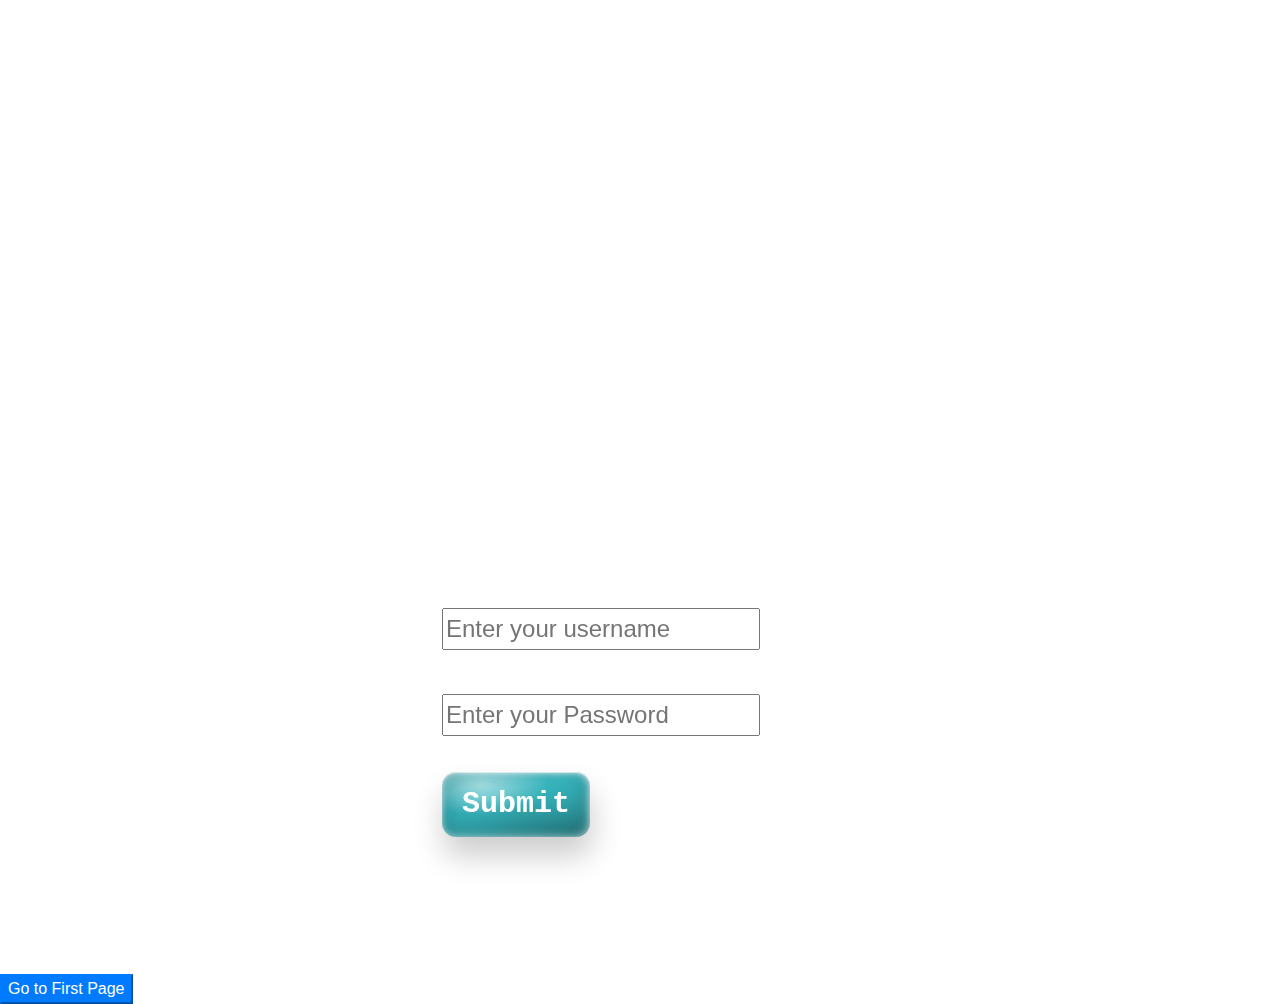
==== MidnightHeist/index.htm @ e077c56c "Add files via upload" ====
<!DOCTYPE html>
<html>
    <head>
        <title>Heist game</title>
        <link rel="stylesheet" href="css/buttons.css">
        <link rel="stylesheet" href="css/texts.css">
        <link rel="stylesheet" href="css/styles.css">
        <link rel="stylesheet" href="https://cdn.jsdelivr.net/npm/bootstrap@4.6.2/dist/css/bootstrap.min.css">
        <script src="https://cdn.jsdelivr.net/npm/jquery@3.7.1/dist/jquery.slim.min.js"></script>
        <script src="https://cdn.jsdelivr.net/npm/popper.js@1.16.1/dist/umd/popper.min.js"></script>
        <script src="https://cdn.jsdelivr.net/npm/bootstrap@4.6.2/dist/js/bootstrap.bundle.min.js"></script>
        <script src="scripts/validation.js"></script>

        <style>
            body {
                background-image: url('c:\\Users\\udaya\\Desktop\\Rashmi\\MidnightHeist\\images\\copyOfFirstBG.jpg');
                background-size: cover;
            }
        </style> 
    </head>
    <body>   
        <h1 class="title">MIDNIGHT HEIST</h1>
        <h1 class="subTitle">The Diamond Operation</h1>

        <div class="container">
            <div class="row justify-content-center">
                <div class="signInBox">    
                <h2 class="signInHeader">Sign in</h2>
                <form id="loginForm" onsubmit="validateForm()">
                    <label for="user">Username</label><br>
                    <input type="text" id="user"
                        placeholder="Enter your username" required>
                        <div class="error-Message" id="username-error"></div>            
                    <label for="password">Password</label><br>
                    <input type="password" id="password" name="password"
                        placeholder="Enter your Password" required>
                        <div class="error-Message" id="password-error"></div>
                        <br>
                    <div><button type="submit"class="submitButton">Submit</button></div>
                    <div id="success-message" class="hideSuccessMsg">Login Successful!</div>
                </form>
                </div>
            </div>
        </div>
        <div class="wrap"><br>       
        </div>
        <br>
        <button id="myButton" class="btn-primary" onclick="goToPage1()">Go to First Page</button>	
    </body>
</html>
---- MidnightHeist/css/buttons.css ----
.continueButton
{
    color: yellow;
    margin-left: 300px;
    cursor: pointer;

}

.button {
    display: flex;
    flex-direction: column;
    align-items: center;
    padding: 6px 14px;
    font-family: -apple-system, BlinkMacSystemFont, 'Roboto', sans-serif;
    border-radius: 6px;
    border: none;
  
    color: #fff;
    background: linear-gradient(180deg, #4B91F7 0%, #367AF6 100%);
     background-origin: border-box;
    box-shadow: 0px 0.5px 1.5px rgba(54, 122, 246, 0.25), inset 0px 0.8px 0px -0.25px rgba(255, 255, 255, 0.2);
    cursor: pointer;
  }

  .btn-primary {
    --bs-btn-bg: var(--bs-primary);
    --bs-btn-border-color: var(--bs-primary);
    --bs-btn-color: #fff;
    --bs-btn-hover-color: #fff;
    --bs-btn-hover-bg: #0348d5;
    --bs-btn-hover-border-color: #0344c9;
    --bs-btn-active-bg: #0344c9;
    --bs-btn-active-border-color: #0344c9;
    --bs-btn-active-color: #fff
    margin-bottom: 300px;
    cursor: pointer;
} 

.submitButton
{
  color: #fff;
  padding: 10px 20px;
  background-color: #38bcc5;
  background-image: radial-gradient(93% 87% at 87% 89%, rgba(0, 0, 0, 0.23) 0%, transparent 86.18%), radial-gradient(66% 66% at 26% 20%, rgba(255, 255, 255, 0.55) 0%, rgba(255, 255, 255, 0) 69.79%, rgba(255, 255, 255, 0) 100%);
  box-shadow: inset -3px -3px 9px rgba(255, 255, 255, 0.25), inset 0px 3px 9px rgba(255, 255, 255, 0.3), inset 0px 1px 1px rgba(255, 255, 255, 0.6), inset 0px -8px 36px rgba(0, 0, 0, 0.3), inset 0px 1px 5px rgba(255, 255, 255, 0.6), 2px 19px 31px rgba(0, 0, 0, 0.2);
  border-radius: 14px;
  font-family: "Courier New", Monospace;
  font-weight: bold;
  font-size: 30px;
  border: 0;
  cursor: pointer;
}

.continueBTN
{
    color: #fff;
    padding: 15px 30px;
    background-color: #38bcc5;
    background-image: radial-gradient(93% 87% at 87% 89%, rgba(0, 0, 0, 0.23) 0%, transparent 86.18%), radial-gradient(66% 66% at 26% 20%, rgba(255, 255, 255, 0.55) 0%, rgba(255, 255, 255, 0) 69.79%, rgba(255, 255, 255, 0) 100%);
    box-shadow: inset -3px -3px 9px rgba(255, 255, 255, 0.25), inset 0px 3px 9px rgba(255, 255, 255, 0.3), inset 0px 1px 1px rgba(255, 255, 255, 0.6), inset 0px -8px 36px rgba(0, 0, 0, 0.3), inset 0px 1px 5px rgba(255, 255, 255, 0.6), 2px 19px 31px rgba(0, 0, 0, 0.2);
    border-radius: 14px;
    font-family: "Courier New", Monospace;
    font-weight: bold;
    font-size: 30px;
    border: 0;
    cursor: pointer;
    position: absolute;
    bottom:0;
    margin-bottom: 150px;
    margin-left: 1300px;
}

.choiceButton1
{
  color: #fff;
  padding: 15px 30px;
  background-color: #38bcc5;
  background-image: radial-gradient(93% 87% at 87% 89%, rgba(0, 0, 0, 0.23) 0%, transparent 86.18%), radial-gradient(66% 66% at 26% 20%, rgba(255, 255, 255, 0.55) 0%, rgba(255, 255, 255, 0) 69.79%, rgba(255, 255, 255, 0) 100%);
  box-shadow: inset -3px -3px 9px rgba(255, 255, 255, 0.25), inset 0px 3px 9px rgba(255, 255, 255, 0.3), inset 0px 1px 1px rgba(255, 255, 255, 0.6), inset 0px -8px 36px rgba(0, 0, 0, 0.3), inset 0px 1px 5px rgba(255, 255, 255, 0.6), 2px 19px 31px rgba(0, 0, 0, 0.2);
  border-radius: 14px;
  font-family: "Courier New", Monospace;
  font-weight: bold;
  font-size: 30px;
  border: 0;
  cursor: pointer;
  position: absolute;
  bottom:0;
  margin-bottom: 150px;
  margin-left:  300px;
}

.choiceButton2
{
  color: #fff;
  padding: 15px 30px;
  background-color: #38bcc5;
  background-image: radial-gradient(93% 87% at 87% 89%, rgba(0, 0, 0, 0.23) 0%, transparent 86.18%), radial-gradient(66% 66% at 26% 20%, rgba(255, 255, 255, 0.55) 0%, rgba(255, 255, 255, 0) 69.79%, rgba(255, 255, 255, 0) 100%);
  box-shadow: inset -3px -3px 9px rgba(255, 255, 255, 0.25), inset 0px 3px 9px rgba(255, 255, 255, 0.3), inset 0px 1px 1px rgba(255, 255, 255, 0.6), inset 0px -8px 36px rgba(0, 0, 0, 0.3), inset 0px 1px 5px rgba(255, 255, 255, 0.6), 2px 19px 31px rgba(0, 0, 0, 0.2);
  border-radius: 14px;
  font-family: "Courier New", Monospace;
  font-weight: bold;
  font-size: 30px;
  border: 0;
  cursor: pointer;
  position: absolute;
  bottom:0;
  margin-bottom: 150px;
  margin-left: 1500px;
  float: left
}

.exitbtn
{
    color: #fff;
    padding: 10px 20px;
    background-color: #38D2D2;
    background-image: radial-gradient(93% 87% at 87% 89%, rgba(0, 0, 0, 0.23) 0%, transparent 86.18%), radial-gradient(66% 66% at 26% 20%, rgba(255, 255, 255, 0.55) 0%, rgba(255, 255, 255, 0) 69.79%, rgba(255, 255, 255, 0) 100%);
    font-family: "Courier New", Monospace;
    box-shadow: inset -3px -3px 9px rgba(255, 255, 255, 0.25), inset 0px 3px 9px rgba(255, 255, 255, 0.3), inset 0px 1px 1px rgba(255, 255, 255, 0.6), inset 0px -8px 36px rgba(0, 0, 0, 0.3), inset 0px 1px 5px rgba(255, 255, 255, 0.6), 2px 19px 31px rgba(0, 0, 0, 0.2);
    border-radius: 14px;
    font-weight: bold;
    font-size: 18px;
    border: 0;
    cursor: pointer;
}

.exitButton
{
    float: right;
}

#exitModal
{
    display: none;
}

.exitText{
    color: black; 
    text-align: center; 
    font-family: Lucida Console;
}
.confirmationModal{
    display: none;
    position: fixed;
    z-index:1;
    left:0;
    top:0;
    width:150%;
    height:100%;
    overflow:auto;
    background-color: rgba(0, 0, 0, 0.4);
    justify-content: center;
    align-items: center;
}

.modalContent{
    background-color: #fefefe;
    padding: 15px;
    border: 1px solid #888;
    width: 320px;
    border-radius: 5px;
}

.confirmExitButton1{
    display: flex;
    flex-direction: column;
    align-items: center;
    padding: 6px 14px;
    border-radius: 6px;
    border: none;
    color: #fff;    
    background: linear-gradient(180deg, #4B91F7 0%, #367AF6 100%);
    background-origin: border-box;
    user-select: none;
    touch-action: manipulation;
    width: 30%;
    margin-right: 50px;
}

.confirmExitButton
{
    color: #fff;
    padding: 10px 40px;
    background-color: #38D2D2;
    background-image: radial-gradient(93% 87% at 87% 89%, rgba(0, 0, 0, 0.23) 0%, transparent 86.18%), radial-gradient(66% 66% at 26% 20%, rgba(255, 255, 255, 0.55) 0%, rgba(255, 255, 255, 0) 69.79%, rgba(255, 255, 255, 0) 100%);
    font-family: "Courier New", Monospace;
    box-shadow: inset -3px -3px 9px rgba(255, 255, 255, 0.25), inset 0px 3px 9px rgba(255, 255, 255, 0.3), inset 0px 1px 1px rgba(255, 255, 255, 0.6), inset 0px -8px 36px rgba(0, 0, 0, 0.3), inset 0px 1px 5px rgba(255, 255, 255, 0.6), 2px 19px 31px rgba(0, 0, 0, 0.2);
    border-radius: 14px;
    font-weight: bold;
    font-size: 18px;
    border: 0;
    cursor: pointer;
}

.confirmCancelButton1{
    display: flex;
    flex-direction: column;
    align-items: center;
    padding: 6px 14px;
    border-radius: 6px;
    border: none;
    color: #fff;
    background: linear-gradient(180deg, #4B91F7 0%, #367AF6 100%);
    background-origin: border-box;
    user-select: none;
    touch-action: manipulation;
    width: 30%;
}

.confirmCancelButton
{
    color: #fff;
    padding: 10px 40px;
    background-color: #38D2D2;
    background-image: radial-gradient(93% 87% at 87% 89%, rgba(0, 0, 0, 0.23) 0%, transparent 86.18%), radial-gradient(66% 66% at 26% 20%, rgba(255, 255, 255, 0.55) 0%, rgba(255, 255, 255, 0) 69.79%, rgba(255, 255, 255, 0) 100%);
    font-family: "Courier New", Monospace;
    box-shadow: inset -3px -3px 9px rgba(255, 255, 255, 0.25), inset 0px 3px 9px rgba(255, 255, 255, 0.3), inset 0px 1px 1px rgba(255, 255, 255, 0.6), inset 0px -8px 36px rgba(0, 0, 0, 0.3), inset 0px 1px 5px rgba(255, 255, 255, 0.6), 2px 19px 31px rgba(0, 0, 0, 0.2);
    border-radius: 14px;
    font-weight: bold;
    font-size: 18px;
    border: 0;
    cursor: pointer;
}


.d-flex.justify-content-center {
    display: flex;
    gap: 10px;
    justify-content: center;
}
---- MidnightHeist/css/texts.css ----
/*Sign In Page*/

.title 
{
  font-family: "Copperplate", fantasy;
  text-align: center;
  font-size: 100px;
  color: rgb(255, 255, 255);
  padding: 3px;
  border: 0px;
  margin-top: 70px;
  margin-bottom: 10px;
}
  
.subTitle
{
  font-family: "Copperplate", fantasy;
  text-align: center;
  font-size: 50px;
  color: white;
  margin-top: 10px;
  margin-bottom: 220px;
}
  
.signInHeader
{
  font-family: "Lucida Console", monospace;
  margin-left: 80px;
  font-size: 3rem;
  color: white;
}
  
  
.signInBox 
{
  color: white;
  font-size: 1.5rem;
  width: 500px;
  height: 440px;
  border: 2px solid white;
  padding-left: 50px;
  padding-top: 10px;
  backdrop-filter: blur(5px);
}
  
.opening 
{
  font-family: "Lucida Console", monospace;
  font-size: 20px;
  line-height: 30px;
  color: white;
  position: relative;
  left: 50px;
  top: 25px;
  width:1650px;
  height: 200;
  border: 1px solid white;
  padding: 30px;
  margin: 20px;
  backdrop-filter: blur(30px);
}
  
.secondPrompt
{
  color:white;
  font-family: "Lucida Console", monospace;
  font-size: 20px;
  line-height: 40px;
  position: relative;
  left: 50px;
  top: 30px;
  width:1700px;
  height: 180px;
  border: 1px solid white;
  padding: 30px;
  margin: 20px;
  backdrop-filter: blur(30px);
}

/*swimCaught page (after pressing the swim choice)*/

.swimCaught
{
  color:white;
  font-family: "Lucida Console", monospace;
  font-size: 20px;
  line-height: 40px;
  position: relative;
  left: 50px;
  top: 30px;
  width:1700px;
  height: 180px;
  border: 1px solid white;
  padding: 30px;
  margin: 20px;
  backdrop-filter: blur(30px);
}
  
  .hideSuccessMsg{
    display : none;
  }
  
  .cursor
  {
    display: inline-block;
    width: 3px;
    background-color: white;
    margin-left: 5px;
  }
  
  .error-Message
  {
    color:yellow;
    font-size: 17px;
  }
---- MidnightHeist/css/styles.css ----
/* CSS */


.titleStyle {
  font-family: "Copperplate", fantasy;
  text-align: center;
  font-size: 100px;
  color: white;
}

.secondTitle
{
  font-family: "Copperplate", fantasy;
  text-align: center;
  font-size: 50px;
  color: white;
}

.signIn {
  font-family: "Lucida Console", monospace;
  font-size: 3rem;
  margin-left: 15em;
  color: white;
}

.pageHeader{
  padding: 0.5rem;
  display: flex;
  justify-content: flex-end;
}

.main {
  margin-left: 30em;
  color: white;
  font-size: 1.5rem;
}

.divMain {
  margin-left: 30em;
  color: white;
  font-size: 1.5rem;
  background-color: lightgrey;
  width: 300px;
  border: 10px solid black;
  padding: 40px;
  margin: 10px;
  position: relative;
  left: 600px;
  }

.swimCaught{
  color: white;
}

.hideSuccessMsg{
  display : none;
}
.cursor
{
  display: inline-block;
  width: 3px;
  background-color: white;
  margin-left: 5px;
}


.bodyAllPages
{
	margin: 0;
  padding: 0;
  min-height: 100vh;
  height: 100%;
  background-size: cover;
  background-position: center;
  background-repeat: no-repeat;
	align-items: center;
}
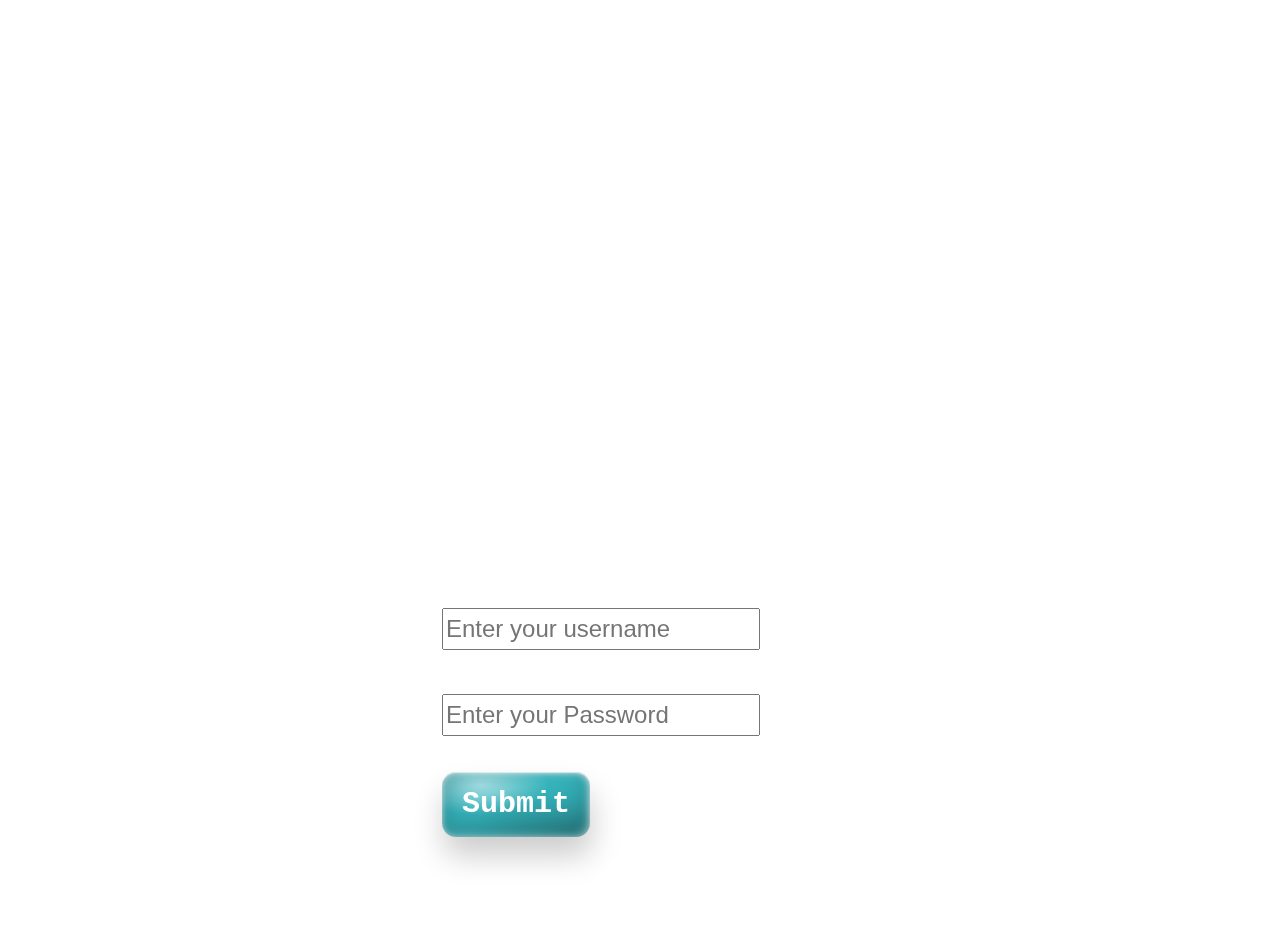
==== commit ec83ee62: "Updated styles on Report screen" ====
--- a/MidnightHeist/index.htm
+++ b/MidnightHeist/index.htm
@@ -43,8 +43,6 @@
             </div>
         </div>
         <div class="wrap"><br>       
-        </div>
-        <br>
-        <button id="myButton" class="btn-primary" onclick="goToPage1()">Go to First Page</button>	
+        </div>	
     </body>
 </html>--- a/MidnightHeist/css/buttons.css
+++ b/MidnightHeist/css/buttons.css
@@ -113,7 +113,7 @@
 {
     color: #fff;
     padding: 10px 20px;
-    background-color: #38D2D2;
+    background-color: #38bcc5;
     background-image: radial-gradient(93% 87% at 87% 89%, rgba(0, 0, 0, 0.23) 0%, transparent 86.18%), radial-gradient(66% 66% at 26% 20%, rgba(255, 255, 255, 0.55) 0%, rgba(255, 255, 255, 0) 69.79%, rgba(255, 255, 255, 0) 100%);
     font-family: "Courier New", Monospace;
     box-shadow: inset -3px -3px 9px rgba(255, 255, 255, 0.25), inset 0px 3px 9px rgba(255, 255, 255, 0.3), inset 0px 1px 1px rgba(255, 255, 255, 0.6), inset 0px -8px 36px rgba(0, 0, 0, 0.3), inset 0px 1px 5px rgba(255, 255, 255, 0.6), 2px 19px 31px rgba(0, 0, 0, 0.2);
--- a/MidnightHeist/css/texts.css
+++ b/MidnightHeist/css/texts.css
@@ -46,8 +46,8 @@
 .opening 
 {
   font-family: "Lucida Console", monospace;
-  font-size: 20px;
-  line-height: 30px;
+  font-size: 30px;
+  line-height: 45px;
   color: white;
   position: relative;
   left: 50px;
